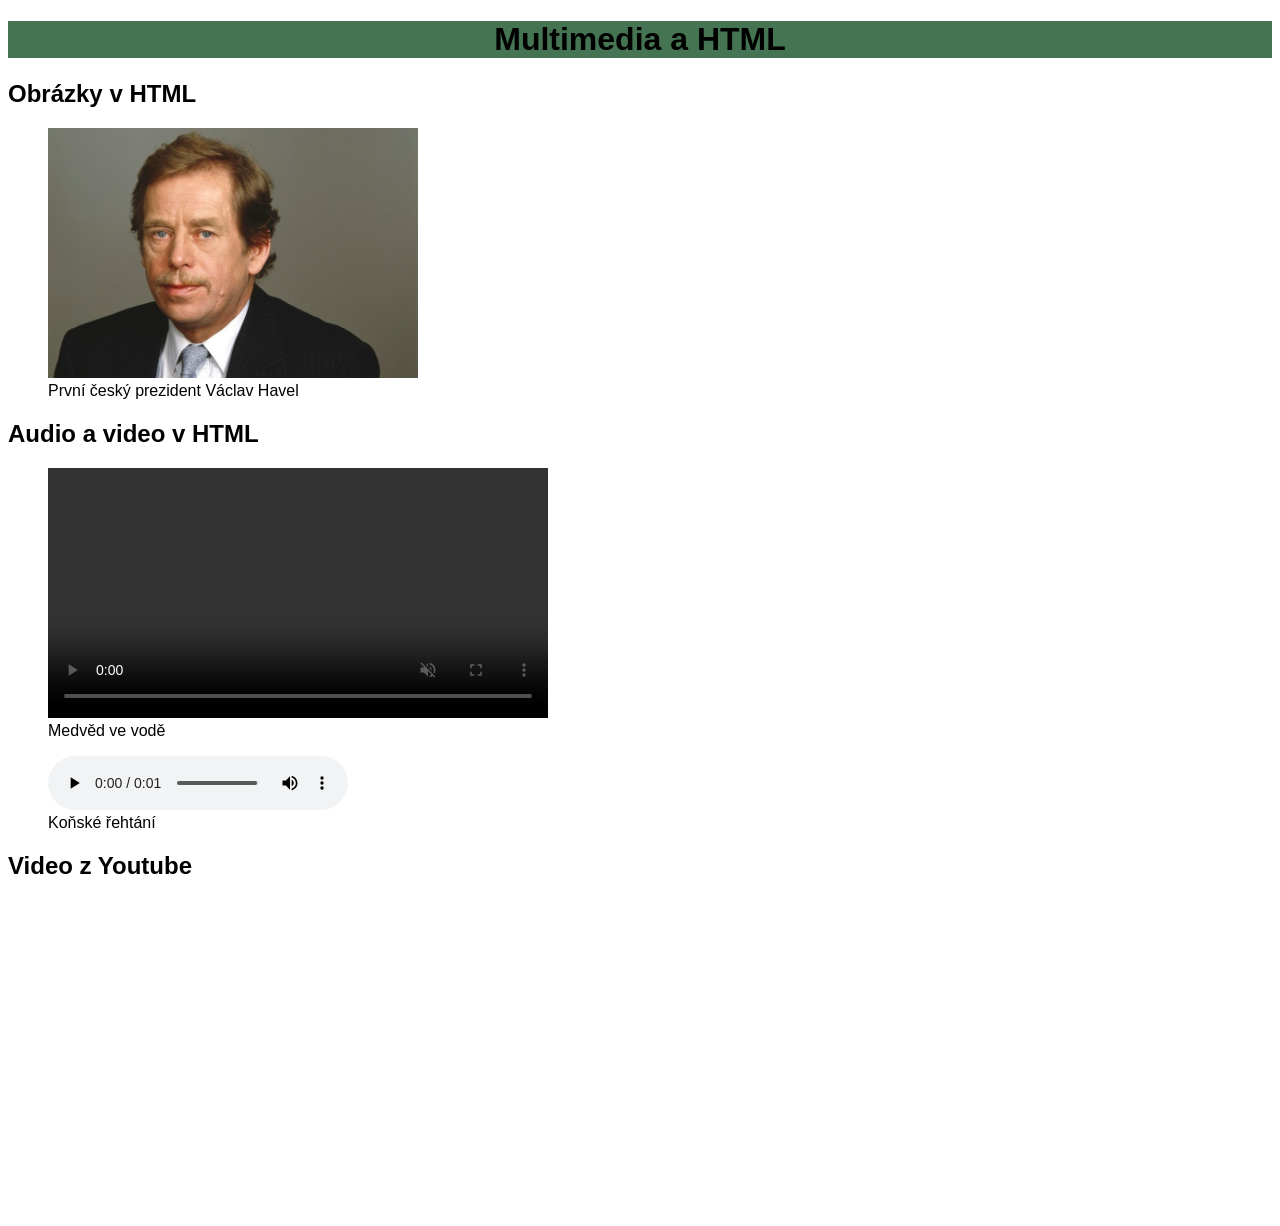
==== multimedia.html @ 0db84ccb "02 - Multimedia" ====
<!DOCTYPE html>
<html lang="cs">

<head>
    <meta charset="UTF-8">
    <meta name="viewport" content="width=device-width, initial-scale=1.0">
    <title>Multimedia a HTML</title>
    <link rel="stylesheet" href="css/styles.css">
    <link rel="stylesheet" href="css/table.css">
</head>

<body>
    <header>
        <h1>Multimedia a HTML</h1>
    </header>
    <main>
        <h2>Obrázky v HTML</h2>
        <figure>
            <img src="img/havel.jpeg" height="250" alt="Václav Havel">
            <figcaption>První český prezident Václav Havel</figcaption>
        </figure>
        <h2>Audio a video v HTML</h2>
        <figure>
            <video height="250" controls autoplay muted>
                <source src="media/movie.mp4" type="video/mp4">
                Váš prohlížeč bohužel tento formát nepodporuje.
            </video>
            <figcaption>Medvěd ve vodě</figcaption>
        </figure>
        <figure>
            <audio controls>
                <source src="media/horse.ogv" type="audio/ogg">
                Váš prohlížeč bohužel tento formát nepodporuje.
            </audio>
            <figcaption>Koňské řehtání</figcaption>
        </figure>
        <h2>Video z Youtube</h2>
        <iframe width="560" height="315" src="https://www.youtube.com/embed/UbYQErtM9Zk" title="YouTube video player"
            frameborder="0"
            allow="accelerometer; autoplay; clipboard-write; encrypted-media; gyroscope; picture-in-picture"
            allowfullscreen>
        </iframe>
    </main>
    <footer></footer>
</body>

</html>
---- css/styles.css ----
body {
    font-family: Arial, Helvetica, sans-serif;
}

h1 {
    background-color: rgba(7, 71, 24, 0.753);
    color: black;
    text-align: center;
}
---- css/table.css ----
table {
    width: 50%;
}

table, td, th {
    border: 4px solid orangered;
    border-collapse: collapse;
}

dt {
    font-weight: 500;
    font-size: 1.5em ;
    margin-top: 10px;
}

dd {
    font-style: italic;
    margin-top: 10px;
}
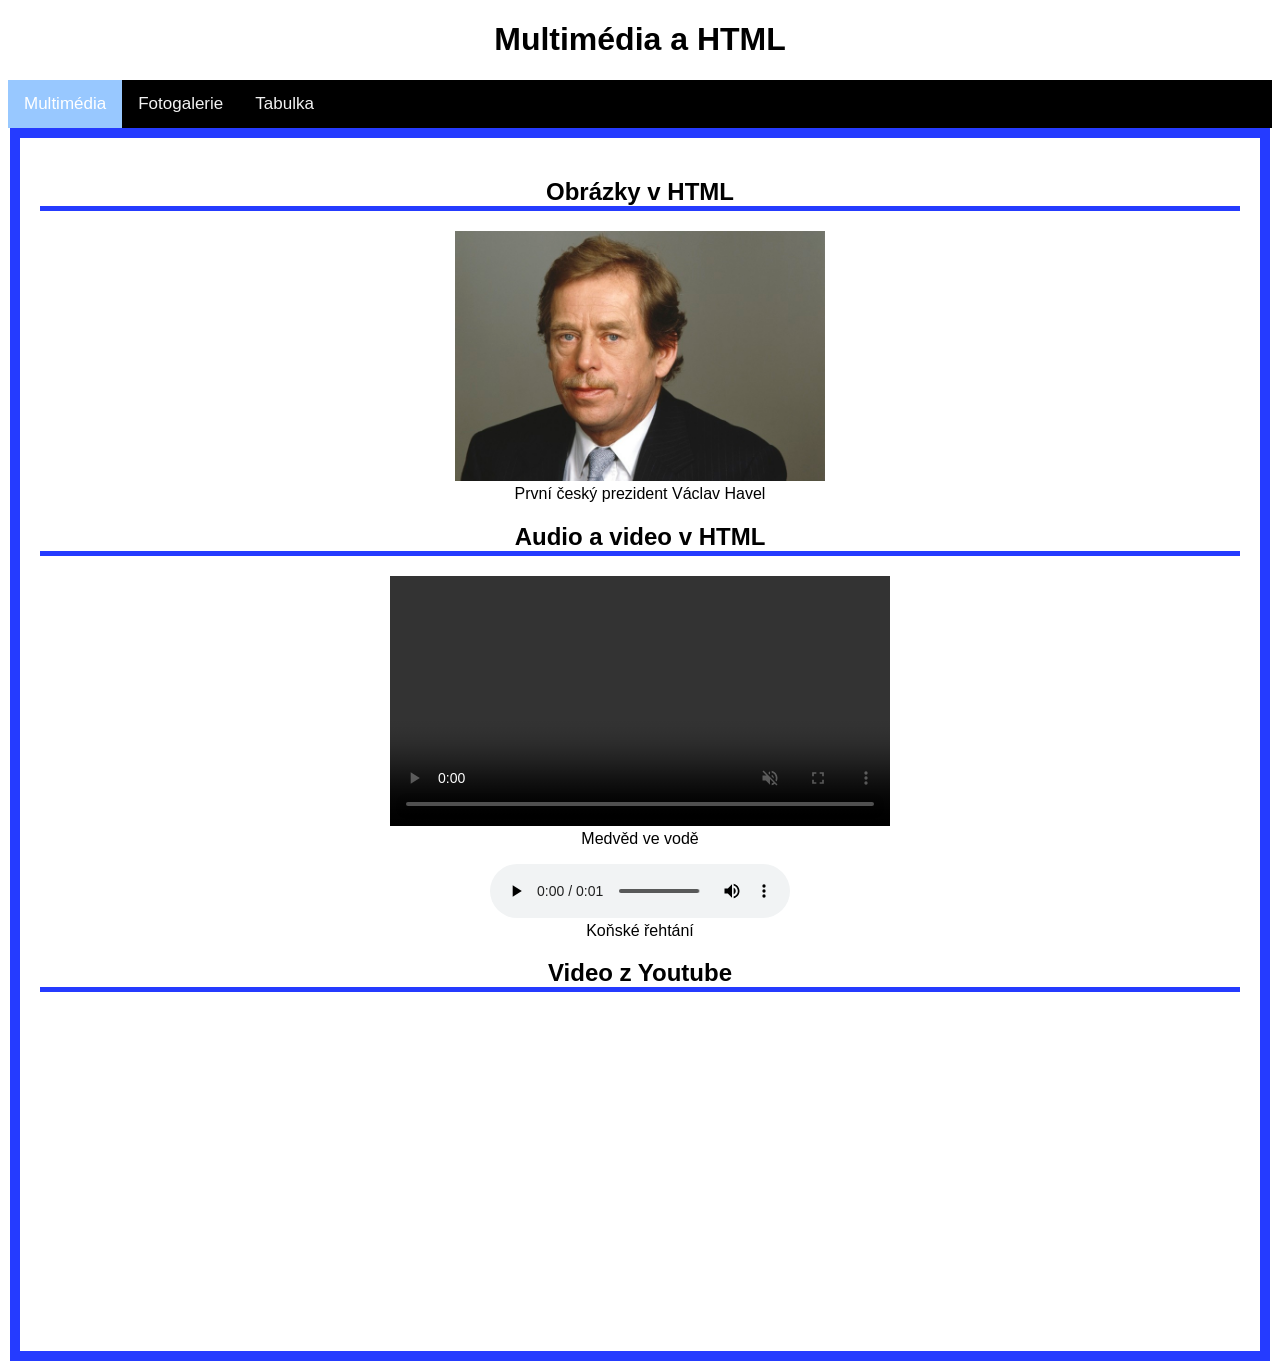
==== commit 6fe176fe: "04 - Uprava CSS" ====
--- a/multimedia.html
+++ b/multimedia.html
@@ -11,8 +11,14 @@
 
 <body>
     <header>
-        <h1>Multimedia a HTML</h1>
+        <h1>Multimédia a HTML</h1>
     </header>
+    <!-- Horní navigační lišta -->
+    <div class="topnav">
+        <a class="active" href="#">Multimédia</a>
+        <a href="galerie.html">Fotogalerie</a>
+        <a href="table.html">Tabulka</a>
+    </div>
     <main>
         <h2>Obrázky v HTML</h2>
         <figure>
--- a/css/styles.css
+++ b/css/styles.css
@@ -1,9 +1,49 @@
 body {
-    font-family: Arial, Helvetica, sans-serif;
+    font-family:Arial, Helvetica, sans-serif ;
+}
+
+main {
+    text-align: center;
+    width: 1200px;
+    margin: auto auto;
+    border: 10px solid rgba(0, 26, 255, 0.856);
+    padding: 20px;
 }
 
 h1 {
-    background-color: rgba(7, 71, 24, 0.753);
     color: black;
     text-align: center;
-}+}
+
+h2 
+   {
+    border-bottom: 5px solid  rgba(0, 26, 255, 0.856);
+}
+
+/* Add a black background color to the top navigation */
+.topnav {
+    background-color: black;
+    overflow: hidden;
+}
+  
+/* Style the links inside the navigation bar */
+.topnav a {
+    float: left;
+    color: #f2f2f2;
+    text-align: center;
+    padding: 14px 16px;
+    text-decoration: none;
+    font-size: 17px;
+}
+  
+/* Change the color of links on hover */
+.topnav a:hover {
+    background-color: #ddd;
+    color: black;
+}
+  
+/* Add a color to the active/current link */
+.topnav a.active {
+    background-color: rgb(152, 200, 255);
+    color: white;
+}
--- a/css/table.css
+++ b/css/table.css
@@ -1,10 +1,12 @@
 table {
     width: 50%;
+    margin: auto;
 }
 
 table, td, th {
-    border: 4px solid orangered;
+    border: 5px solid black;
     border-collapse: collapse;
+    background-color: rgb(152, 200, 255) ;
 }
 
 dt {
